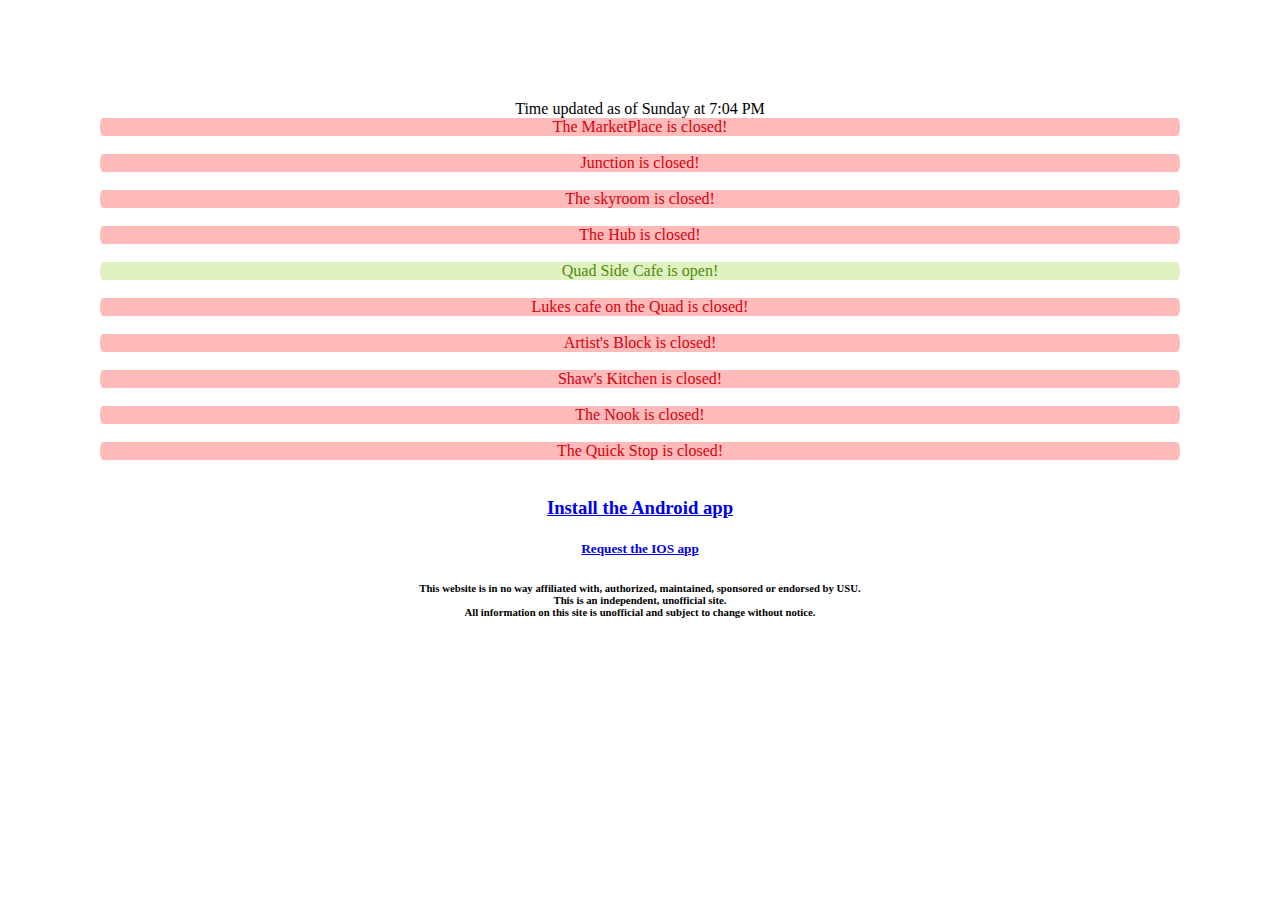
==== index.html @ 350b9387 "Update index.html" ====
<!DOCTYPE html>
<style>
    @media screen and (max-width: 640px) {
        body {
            margin: 25px;
        }
    }

    @media screen and (min-width: 641px) {
        body {
            margin: 100px;
        }
    }
    #marketplaceHours{
        display: none;
    }
</style>

<html>
    <head>
    <meta name="viewport" content="width=device-width, initial-scale=1">
        <title>
            USU Food
        </title>
        <script
  src="https://code.jquery.com/jquery-3.2.1.min.js"
  integrity="sha256-hwg4gsxgFZhOsEEamdOYGBf13FyQuiTwlAQgxVSNgt4="
  crossorigin="anonymous"></script>
    </head>
    <body><center>
        <div id="update"></div>
        <div onclick="showTime('marketplaceHours')" id="The MarketPlace"></div>
        <div id="marketplaceHours">
            <br />
            <h4>Hours</h4>
            <p>Monday-Saturday*: 11:00 AM - 8:00 PM</p>
            <br />
            <h6>*Closed all university holidays</h6>
        </div>
        <br>
        <div id="Junction"></div>
        <br>
        <div id="The skyroom"></div>
        <br>
        <div id="The Hub"></div>
        <br>
        <div id="Quad Side Cafe"></div>
        <br>
        <div id="Lukes cafe on the Quad"></div>
        <br>
        <div id="Artist's Block"></div>
        <br>
        <div id="Shaw's Kitchen"></div>
        <br>
        <div id="The Nook"></div>
        <br>
        <div id="The Quick Stop"></div>
        <br>
        <div id="Junction Late Night"></div>

        <div id="downloadLinkAndroid"><h3><a href="https://build.phonegap.com/apps/2838099/download/android/?qr_key=Kh2qETdHz3dx9vzFDp2x">Install the Android app</a></h3></div>
        <div id="downloadLinkIOS"><h5><a href="mailto:mhallisawesome@gmail.com?Subject=IOS%20APP&amp;body=I%20would%20love%20to%20get%20more%20information%20about%20the%20iOS%20version%20of%20this%20app.%20if%20you%20could%20get%20back%20to%20me%2C%20that%20would%20be%20great" target="_top">Request the IOS app</a></h5></div>
        <h6>This website is in no way affiliated with, authorized, maintained, sponsored or endorsed by USU. <br> This is an independent, unofficial site. <br> All information on this site is unofficial and subject to change without notice.</h6>
        </center>
    </body>
</html>
<script src="time.js"></script>
<script src="jquery-3.2.1.min.js"></script>
<script src="menu.js"></script>
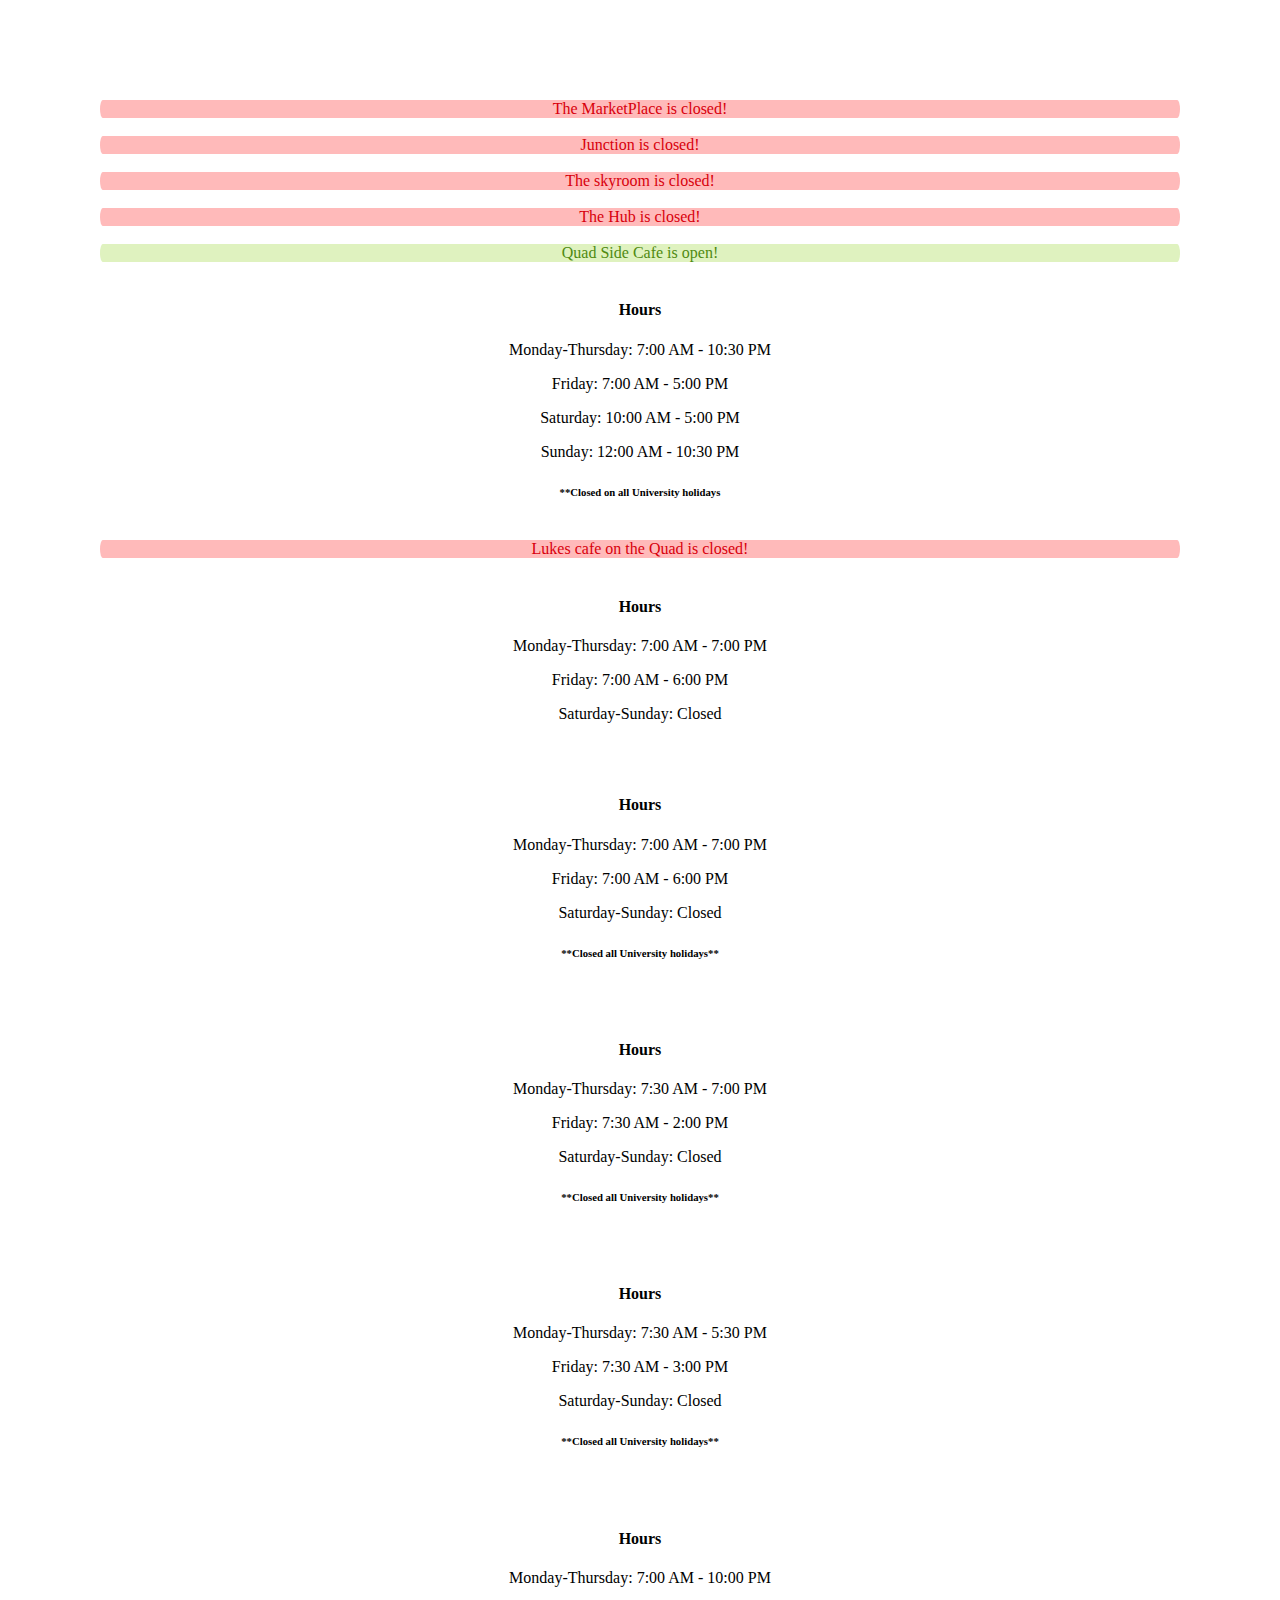
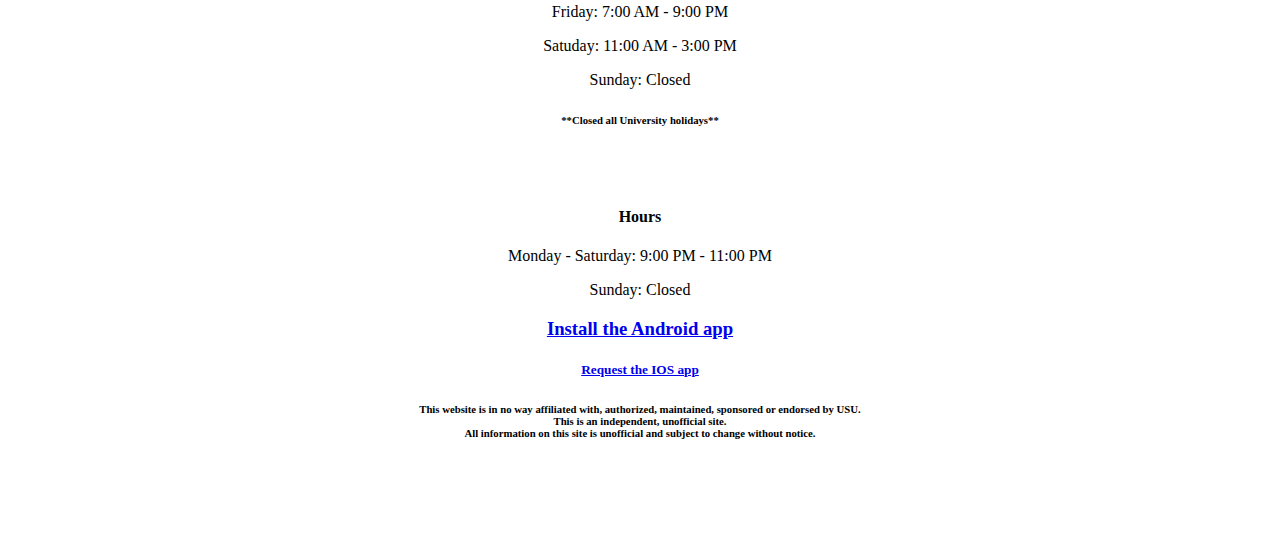
==== commit 1fe31287: "Update index.html" ====
--- a/index.html
+++ b/index.html
@@ -1,69 +1,146 @@
 <!DOCTYPE html>
-<style>
-    @media screen and (max-width: 640px) {
-        body {
-            margin: 25px;
-        }
-    }
-
-    @media screen and (min-width: 641px) {
-        body {
-            margin: 100px;
-        }
-    }
-    #marketplaceHours{
-        display: none;
-    }
-</style>
-
+<link rel="stylesheet" href="styles.css">
 <html>
-    <head>
+<head>
     <meta name="viewport" content="width=device-width, initial-scale=1">
-        <title>
-            USU Food
-        </title>
-        <script
-  src="https://code.jquery.com/jquery-3.2.1.min.js"
-  integrity="sha256-hwg4gsxgFZhOsEEamdOYGBf13FyQuiTwlAQgxVSNgt4="
-  crossorigin="anonymous"></script>
-    </head>
-    <body><center>
+    <title>
+        USU Food
+    </title>
+    <script src="https://code.jquery.com/jquery-3.2.1.min.js"
+            integrity="sha256-hwg4gsxgFZhOsEEamdOYGBf13FyQuiTwlAQgxVSNgt4="
+            crossorigin="anonymous"></script>
+</head>
+<body>
+    <center>
         <div id="update"></div>
-        <div onclick="showTime('marketplaceHours')" id="The MarketPlace"></div>
+        <div onclick="showTime('The MarketPlace', 'marketplaceHours')" id="The MarketPlace"></div>
         <div id="marketplaceHours">
             <br />
             <h4>Hours</h4>
-            <p>Monday-Saturday*: 11:00 AM - 8:00 PM</p>
+            <p>Monday-Saturday: 11:00 AM - 8:00 PM</p>
+            <p>Sunday: Closed</p>
             <br />
-            <h6>*Closed all university holidays</h6>
+            <h6>**Closed on all University holidays**</h6>
         </div>
         <br>
-        <div id="Junction"></div>
+        <div onclick="showTime('Junction', 'junctionHours')" id="Junction"></div>
+        <div id="junctionHours">
+            <br />
+            <h4>Hours</h4>
+            <p>Friday*: 7:00 AM - 2:00 PM</p>
+            <p>Saturday*: Closed</p>
+            <p>Sunday: 10:00 AM - 7:00 PM</p>
+            <h6>*Late Night Meals Available</h6>
+        </div>
         <br>
-        <div id="The skyroom"></div>
+        <div onclick="showTime('The skyroom', 'skyroomHours')" id="The skyroom"></div>
+        <div id="skyroomHours">
+            <br />
+            <h4>Hours</h4>
+            <p>Monday-Friday: 11:00 AM - 2:00 PM</p>
+            <p>Saturday-Sunday: Closed</p>
+            <h6>**Closed all University holidays**</h6>
+        </div>
         <br>
-        <div id="The Hub"></div>
+        <div onclick="showTime('The Hub', 'hubHours')" id="The Hub"></div>
+        <div id="hubHours">
+            <br />
+            <h4>Hours</h4>
+            <p>Monday-Thursday 7:00 AM - 9:00 PM</p>
+            <p>Friday: 7:00 AM - 7:00 PM</p>
+            <p>Saturday-Sunday: Closed</p>
+            <h6>**Closed all University holidays**</h6>
+        </div>
         <br>
-        <div id="Quad Side Cafe"></div>
+        <div onclick="showTime('Quad Side Cafe', 'quadsideCafeHours')"id="Quad Side Cafe"></div>
+        <div id="quadsideCafeHours">
+            <br />
+            <h4>
+                Hours
+            </h4>
+            <p>Monday-Thursday: 7:00 AM - 10:30 PM</p>
+            <p>Friday: 7:00 AM - 5:00 PM</p>
+            <p>Saturday: 10:00 AM - 5:00 PM</p>
+            <p>Sunday: 12:00 AM - 10:30 PM</p>
+            <h6>**Closed on all University holidays</h6>
+        </div>
         <br>
-        <div id="Lukes cafe on the Quad"></div>
+        <div onclick="showTime('Lukes cafe on the Quad', 'lukesCafeHours')" id="Lukes cafe on the Quad"></div>
+        <div id="lukesCafeHours">
+            <br />
+            <h4>
+                Hours
+            </h4>
+            <p>Monday-Thursday: 7:00 AM - 7:00 PM</p>
+            <p>Friday: 7:00 AM - 6:00 PM</p>
+            <p>Saturday-Sunday: Closed</p>
+        </div>
         <br>
-        <div id="Artist's Block"></div>
+        <div onclick="showTime('Artists Block', 'artistsBlocksHours')" id="Artists Block"></div>
+        <div id="artistsBlocksHours">
+            <br />
+            <h4>
+                Hours
+            </h4>
+            <p>Monday-Thursday: 7:00 AM - 7:00 PM</p>
+            <p>Friday: 7:00 AM - 6:00 PM</p>
+            <p>Saturday-Sunday: Closed</p>
+            <h6>**Closed all University holidays**</h6>
+        </div>
         <br>
-        <div id="Shaw's Kitchen"></div>
+        <div onclick="showTime('Shaws Kitchen', 'shawsKitchenHours')" id="Shaws Kitchen"></div>
+        <div id="shawsKitchenHours">
+            <br />
+            <h4>
+                Hours
+            </h4>
+            <p>Monday-Thursday: 7:30 AM - 7:00 PM</p>
+            <p>Friday: 7:30 AM - 2:00 PM</p>
+            <p>Saturday-Sunday: Closed</p>
+            <h6>**Closed all University holidays**</h6>
+        </div>
         <br>
-        <div id="The Nook"></div>
+        <div onclick="showTime('The Nook', 'nookHours')" id="The Nook"></div>
+        <div id="nookHours">
+            <br />
+            <h4>
+                Hours
+            </h4>
+            <p>Monday-Thursday: 7:30 AM - 5:30 PM</p>
+            <p>Friday: 7:30 AM - 3:00 PM</p>
+            <p>Saturday-Sunday: Closed</p>
+            <h6>**Closed all University holidays**</h6>
+        </div>
         <br>
-        <div id="The Quick Stop"></div>
+        <div onclick="showTime('The Quick Stop ', 'quickStopHours')" id="The Quick Stop"></div>
+        <div id="quickStopHours">
+            <br />
+            <h4>
+                Hours
+            </h4>
+            <p>Monday-Thursday: 7:00 AM - 10:00 PM</p>
+            <p>Friday: 7:00 AM - 9:00 PM</p>
+            <p>Satuday: 11:00 AM - 3:00 PM</p>
+            <p>Sunday: Closed</p>
+            <h6>**Closed all University holidays**</h6>
+        </div>
         <br>
-        <div id="Junction Late Night"></div>
-
-        <div id="downloadLinkAndroid"><h3><a href="https://build.phonegap.com/apps/2838099/download/android/?qr_key=Kh2qETdHz3dx9vzFDp2x">Install the Android app</a></h3></div>
-        <div id="downloadLinkIOS"><h5><a href="mailto:mhallisawesome@gmail.com?Subject=IOS%20APP&amp;body=I%20would%20love%20to%20get%20more%20information%20about%20the%20iOS%20version%20of%20this%20app.%20if%20you%20could%20get%20back%20to%20me%2C%20that%20would%20be%20great" target="_top">Request the IOS app</a></h5></div>
+        <div onclick="showTime('Junction Late Night', 'lateNightHours')" id="Junction Late Night"></div>
+        <div id="lateNightHours">
+            <br />
+            <h4>Hours</h4>
+            <p>Monday - Saturday: 9:00 PM - 11:00 PM</p>
+            <p>Sunday: Closed</p>
+        </div>
+        <div id="downloadLinkAndroid">
+            <h3><a href="https://build.phonegap.com/apps/2838311/download/android/?qr_key=oqxNpstvU6axymzYzMq6">Install the Android app</a></h3>
+        </div>
+        <div id="downloadLinkIOS">
+            <h5><a href="mailto:mhallisawesome@gmail.com?Subject=IOS%20APP&amp;body=I%20would%20love%20to%20get%20more%20information%20about%20the%20iOS%20version%20of%20this%20app.%20if%20you%20could%20get%20back%20to%20me%2C%20that%20would%20be%20great" target="_top">Request the IOS app</a></h5>
+        </div>
         <h6>This website is in no way affiliated with, authorized, maintained, sponsored or endorsed by USU. <br> This is an independent, unofficial site. <br> All information on this site is unofficial and subject to change without notice.</h6>
-        </center>
-    </body>
+    </center>
+</body>
 </html>
 <script src="time.js"></script>
-<script src="jquery-3.2.1.min.js"></script>
 <script src="menu.js"></script>
--- a/styles.css
+++ b/styles.css
@@ -0,0 +1,25 @@
+@media screen and (max-width: 640px) {
+    body {
+        margin: 25px;
+    }
+}
+
+@media screen and (min-width: 641px) {
+    body {
+        margin: 100px;
+    }
+}
+
+#marketplaceHours {
+    display: none;
+}
+
+#junctionHours {
+    display: none;
+}
+#skyroomHours {
+    display: none;
+}
+#hubHours {
+    display: none;
+}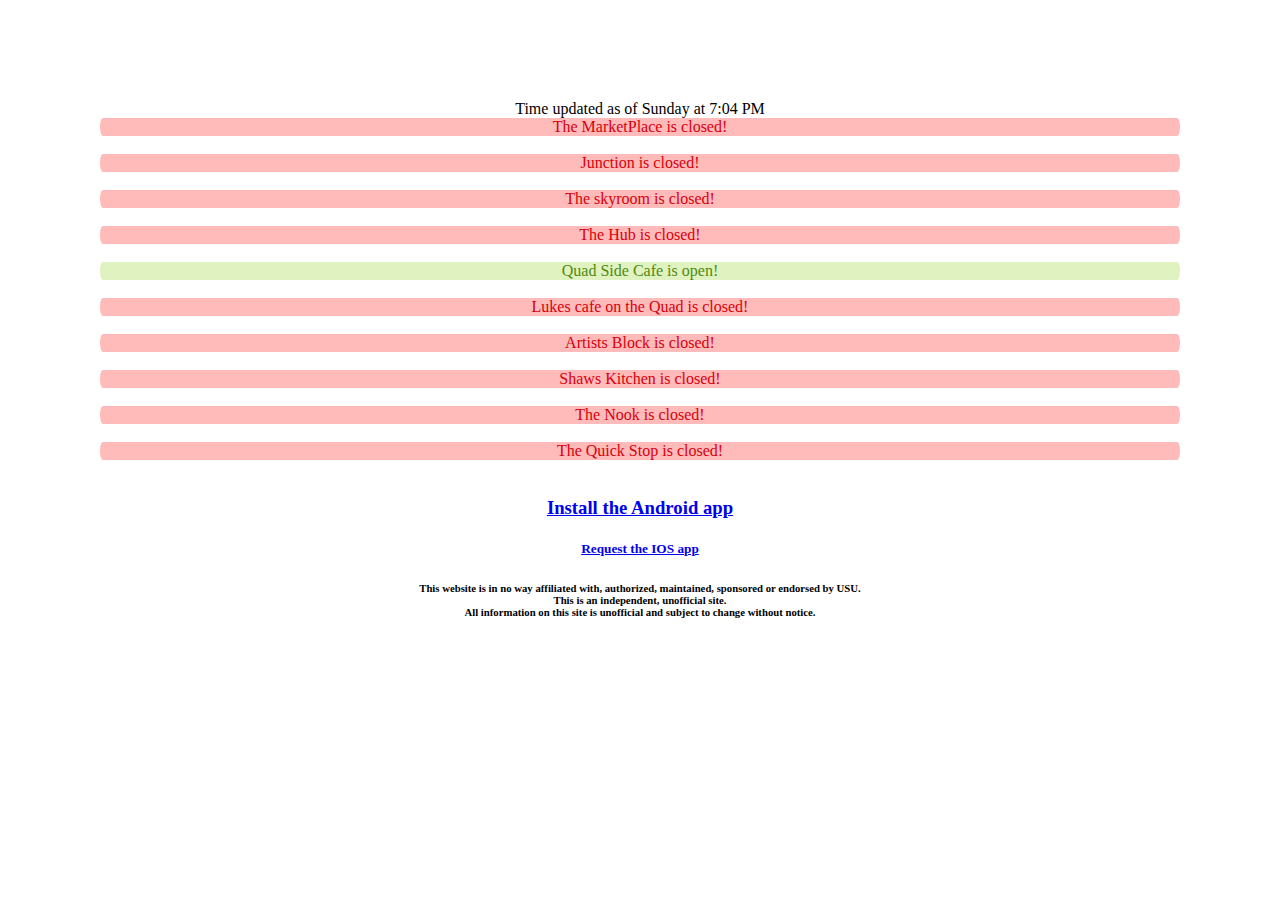
==== commit 9a677b9e: "Update index.html" ====
--- a/index.html
+++ b/index.html
@@ -133,7 +133,7 @@
             <p>Sunday: Closed</p>
         </div>
         <div id="downloadLinkAndroid">
-            <h3><a href="https://build.phonegap.com/apps/2838311/download/android/?qr_key=oqxNpstvU6axymzYzMq6">Install the Android app</a></h3>
+            <h3><a href="download.html">Install the Android app</a></h3>
         </div>
         <div id="downloadLinkIOS">
             <h5><a href="mailto:mhallisawesome@gmail.com?Subject=IOS%20APP&amp;body=I%20would%20love%20to%20get%20more%20information%20about%20the%20iOS%20version%20of%20this%20app.%20if%20you%20could%20get%20back%20to%20me%2C%20that%20would%20be%20great" target="_top">Request the IOS app</a></h5>
--- a/styles.css
+++ b/styles.css
@@ -17,9 +17,32 @@
 #junctionHours {
     display: none;
 }
+
 #skyroomHours {
     display: none;
 }
+
 #hubHours {
     display: none;
-}+}
+#quadsideCafeHours {
+    display: none;
+}
+#lukesCafeHours {
+    display: none;
+}
+#artistsBlocksHours{
+    display: none;
+}
+#shawsKitchenHours{
+    display: none;
+}
+#nookHours{
+    display: none;
+}
+#quickStopHours{
+    display: none;
+}
+#lateNightHours{
+    display: none;
+}
